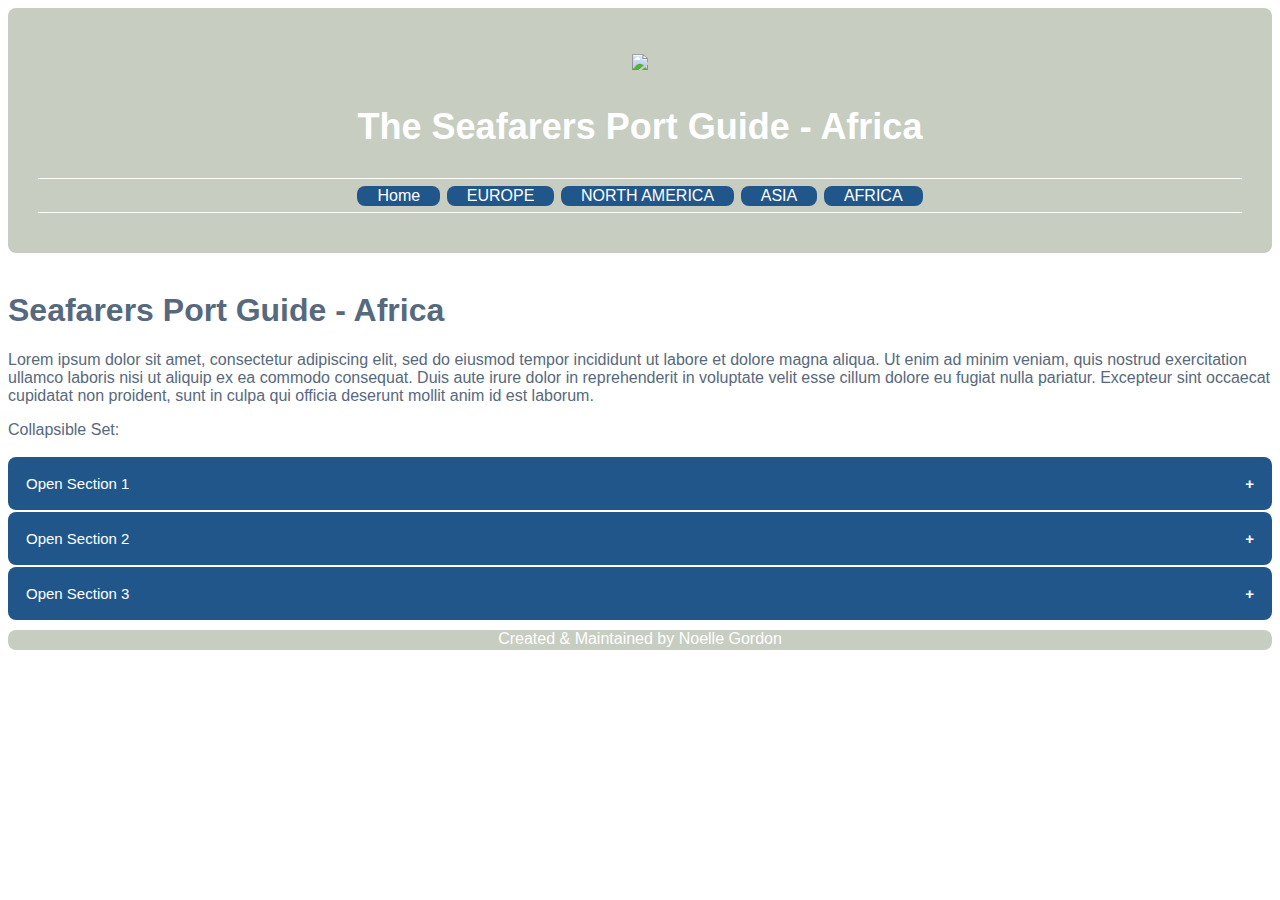
==== Pages/africa.html @ 1f3696e6 "changes to pages africa asia europe north and south america" ====
<!DOCTYPE HTML>
<!-- Project 2022 -->
<html lang="en">

    
    <head>
      <meta charset="utf-8">
      <meta name="viewport" content="width=device-width, initial-scale=1.0">
      <link rel="stylesheet" href="../main.css">     
      <title>The Seafarers Port Guide</title>
    </head>
    <body>
        <Header>
            <div>
            <img class="anchor" src="./Links-Images/The_Seafarer_Port_Guide.png" > 
          </div>
            <h2>The Seafarers Port Guide - Africa</h2>
        
            <nav>
              <a href="../index.html" class="button">Home</a>
              <a href="europe.html"class="button">EUROPE</a> 
              <a href="north_america.html"class="button">NORTH AMERICA</a>
              <a href="asia.html"class="button">ASIA</a> 
              <a href="africa.html"class="button">AFRICA</a> 
            
            
            </nav>
              
                
            </Header> 
        <br>
        
        <div>
            <h1>Seafarers Port Guide - Africa</h1>
            <p>Lorem ipsum dolor sit amet, consectetur adipiscing elit, sed do eiusmod tempor incididunt ut labore et dolore magna aliqua. Ut enim ad minim veniam, quis nostrud exercitation ullamco laboris nisi ut aliquip ex ea commodo consequat. Duis aute irure dolor in reprehenderit in voluptate velit esse cillum dolore eu fugiat nulla pariatur. Excepteur sint occaecat cupidatat non proident, sunt in culpa qui officia deserunt mollit anim id est laborum.</p>
          
        </div>
        
          <p>Collapsible Set:</p>
          <button class="collapsible">Open Section 1</button>
          <div class="content">
            <p>Lorem ipsum dolor sit amet, consectetur adipisicing elit, sed do eiusmod tempor incididunt ut labore et dolore magna aliqua. Ut enim ad minim veniam, quis nostrud exercitation ullamco laboris nisi ut aliquip ex ea commodo consequat.</p>
          </div>
          <button class="collapsible">Open Section 2</button>
          <div class="content">
            <p>Lorem ipsum dolor sit amet, consectetur adipisicing elit, sed do eiusmod tempor incididunt ut labore et dolore magna aliqua. Ut enim ad minim veniam, quis nostrud exercitation ullamco laboris nisi ut aliquip ex ea commodo consequat.</p>
          </div>
          <button class="collapsible">Open Section 3</button>
          <div class="content">
            <p>Lorem ipsum dolor sit amet, consectetur adipisicing elit, sed do eiusmod tempor incididunt ut labore et dolore magna aliqua. Ut enim ad minim veniam, quis nostrud exercitation ullamco laboris nisi ut aliquip ex ea commodo consequat.</p>
          </div>
          
          <script>
          var coll = document.getElementsByClassName("collapsible");
          var i;
          
          for (i = 0; i < coll.length; i++) {
            coll[i].addEventListener("click", function() {
              this.classList.toggle("active");
              var content = this.nextElementSibling;
              if (content.style.maxHeight){
                content.style.maxHeight = null;
              } else {
                content.style.maxHeight = content.scrollHeight + "px";
              } 
            });
          }
          </script>
        
            </body>
          <div>
        <footer>Created & Maintained by Noelle Gordon</footer>
        </div>
        </html>
---- main.css ----
body {
    font-family: Arial, Helvetica, sans-serif;
      color: #57697d;
      background-color: white
  }
  
  /* (website with tips to rearrage the header into 3 sections)https://docs.generatepress.com/article/split-header-three-sections/ */
  /* Style the header */
header {
    background-color: #c7cdc0;
    background-size: contain;
   /* background-repeat: no-repeat; */
    background-position: left; 
    padding: 30px;
    text-align: center;
    font-family: Tahoma, sans-serif;
    font-size: 24px;
    color: #ffffff;
    border-top: 10px solid #c7cdc0;
    border-bottom: 10px solid #c7cdc0;
    border-radius: 8px;
  }

.anchor {width: 300px;
  }

  nav{border-top: 1px solid #ffffff;
    border-bottom: 1px solid #ffffff;
    border-radius: 0px;
    padding-top: 0px;
    padding-bottom: 5px;
    
  }
  
  .design {
    display: flex;
    align-items: center;
    justify-content: left;
   
  }
  .continents {
    display: flex;
    justify-content: center;
    gap: 8px;

  }

  /* Create two columns/boxes that floats next to each other */
/*nav {
    float: center; 
    width: 20%;
    background: #ffffff;
    padding: 20px;
  } */

/* Style the list inside the menu */
/*nav ul {
    list-style-type: none;
    padding: 20px; 
  } */
  

.button {
    background-color: #21568a;
    border: none;
    border-radius: 8px;
    color: white;
    Padding: 1px 20px;
    width: auto;
    text-align: center;
    text-decoration: none;
    display: inline-block;
    font-size: 16px;
      
  }
  
.button:hover {background-color: #1d97bd}
  
.button:active {
    background-color: #c7cdc0;
    box-shadow: 0 5px #666;
    transform: translateY(4px);
  }

article {
    float: left;
    padding: 20px;
    width: 70%;
    height: 300px; 
    font-size: 12px;
  }
  
   /* Clear floats after the columns */
/*section::after {
    content: "";
    display: table;
    clear: both;
  } */

  /*Styling for collapsible buttons */

  .collapsible {
    background-color: #21568a;
    color: #ffffff;
    cursor: pointer;
    padding: 18px;
    width: 100%;
    border: none;
    text-align: left;
    outline: none;
    font-size: 15px;
    border-radius: 8px;
    margin-top: 2px;
   
  }
  
  .active, .collapsible:hover {
    background-color: #1d97bd;
  }
  
  .collapsible:after {
    content: '\002B';
    color: #ffffff;
    font-weight: bold;
    float: right;
    margin-left: 5px;
  }
  
  .active:after {
    content: "\2212";
  }
  
  .content {
    padding: 0 18px;
    max-height: 0;
    overflow: hidden;
    transition: max-height 0.2s ease-out;
    background-color: #ffffff;
  }

/* Styling for the footer */

footer {
    width: 100%;
    height: 20px;
    text-align:center;
    background-color: #c7cdc0;
    color: white;
    display: inline-block;
    border-radius: 8px;
    margin-top: 10px;
    
  }
  
  /* Responsive layout */
@media (max-width: Auto-flow) {
     nav, article, buttons {
      width: 100%;
      height: auto;}
    }
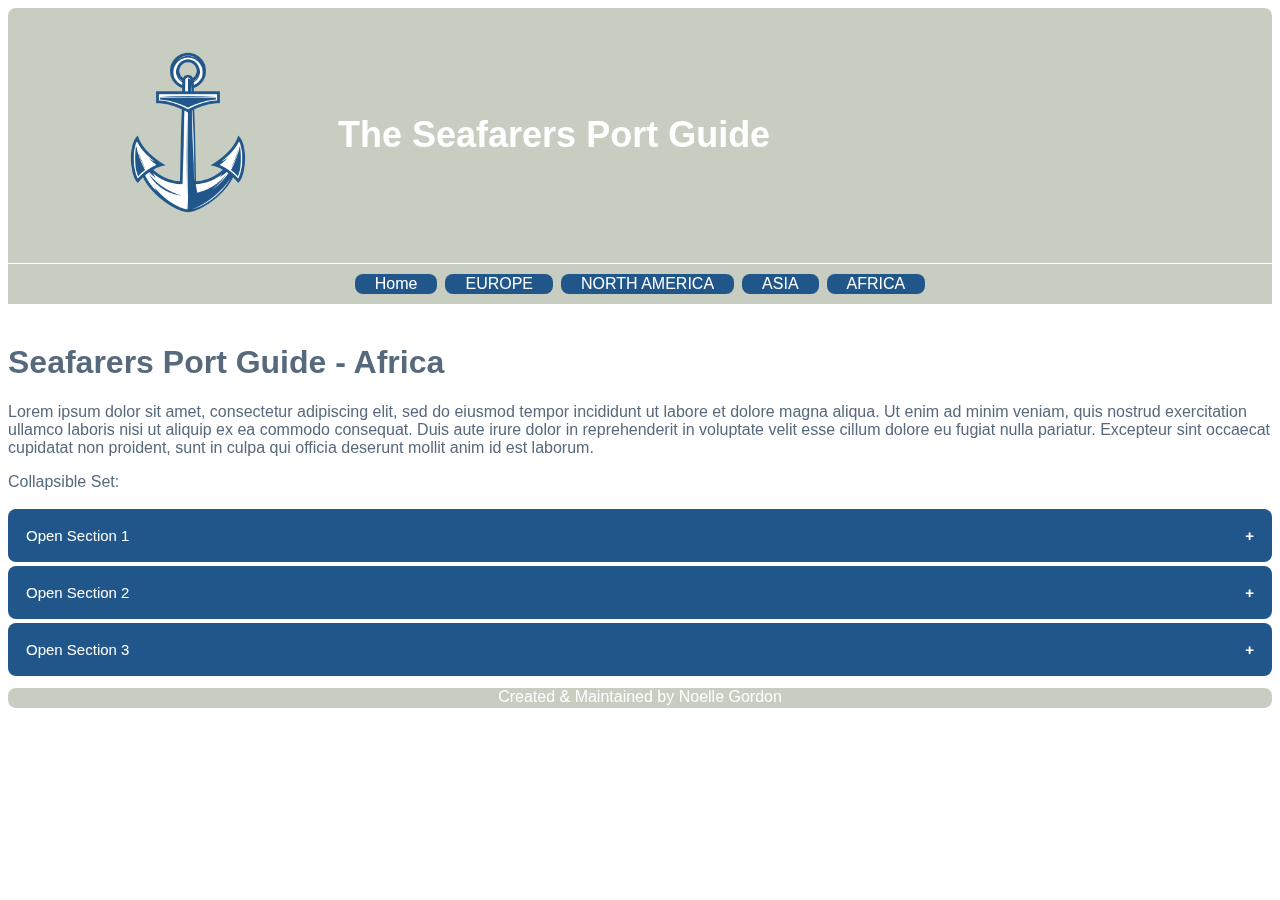
==== commit 73b8dff3: "edits to country page - image" ====
--- a/Pages/africa.html
+++ b/Pages/africa.html
@@ -10,24 +10,38 @@
       <title>The Seafarers Port Guide</title>
     </head>
     <body>
-        <Header>
+      <Header>
+        <div Class="design">
+          <div>
+        <img class="anchor" src="../Links-Images/The_Seafarer_Port_Guide.png" > 
+      </div>
+      <div>
+        <h2>The Seafarers Port Guide</h2>
+      </div>
+    </div>
+    </Header> 
+      <nav>
+          <div class="continents">
             <div>
-            <img class="anchor" src="./Links-Images/The_Seafarer_Port_Guide.png" > 
-          </div>
-            <h2>The Seafarers Port Guide - Africa</h2>
+          <a href="../index.html" class="button">Home</a>
+        </div>
+        <div>
+          <a href="europe.html"class="button">EUROPE</a> 
+        </div>
+        <div>
+          <a href="north_america.html"class="button">NORTH AMERICA</a>
+        </div>
+        <div>
+          <a href="asia.html"class="button">ASIA</a> 
+        </div>
+        <div>
+          <a href="africa.html"class="button">AFRICA</a> 
+        </div>
+        </div>
         
-            <nav>
-              <a href="../index.html" class="button">Home</a>
-              <a href="europe.html"class="button">EUROPE</a> 
-              <a href="north_america.html"class="button">NORTH AMERICA</a>
-              <a href="asia.html"class="button">ASIA</a> 
-              <a href="africa.html"class="button">AFRICA</a> 
-            
-            
-            </nav>
-              
-                
-            </Header> 
+      </nav>
+          
+          </Header> 
         <br>
         
         <div>
--- a/main.css
+++ b/main.css
@@ -19,17 +19,32 @@
     color: #ffffff;
     border-top: 10px solid #c7cdc0;
     border-bottom: 10px solid #c7cdc0;
-    border-radius: 8px;
+    border-radius: 8px 8px 0px 0px;
+    
   }
 
 .anchor {width: 300px;
   }
 
-  nav{border-top: 1px solid #ffffff;
+  .euro{
+    width: 100%;
+    height: 300px;
+    display: flex;
+    align-items: center;
+    justify-content: center;
+    border-radius: 8px;
+    
+
+  }
+
+  nav{
+    
+    background-color: #c7cdc0;
+    border-top: 1px solid #ffffff;
     border-bottom: 1px solid #ffffff;
-    border-radius: 0px;
-    padding-top: 0px;
-    padding-bottom: 5px;
+    border-radius: 0px 0px 8px 8px.;
+    padding-top: 10px;
+    padding-bottom: 10px;
     
   }
   
@@ -45,6 +60,12 @@
     gap: 8px;
 
   }
+
+ /* greyed due to conflict with collapsible menu not sue why */ 
+ /* @media(max-width:800px) {
+    .continents {
+      flex-direction: column;
+    }*/
 
   /* Create two columns/boxes that floats next to each other */
 /*nav {
@@ -134,9 +155,10 @@
   .content {
     padding: 0 18px;
     max-height: 0;
-    overflow: hidden;
+    overflow: scroll;
     transition: max-height 0.2s ease-out;
     background-color: #ffffff;
+    margin-bottom: 2px;
   }
 
 /* Styling for the footer */
@@ -155,7 +177,7 @@
   
   /* Responsive layout */
 @media (max-width: Auto-flow) {
-     nav, article, buttons {
+     body {
       width: 100%;
       height: auto;}
     }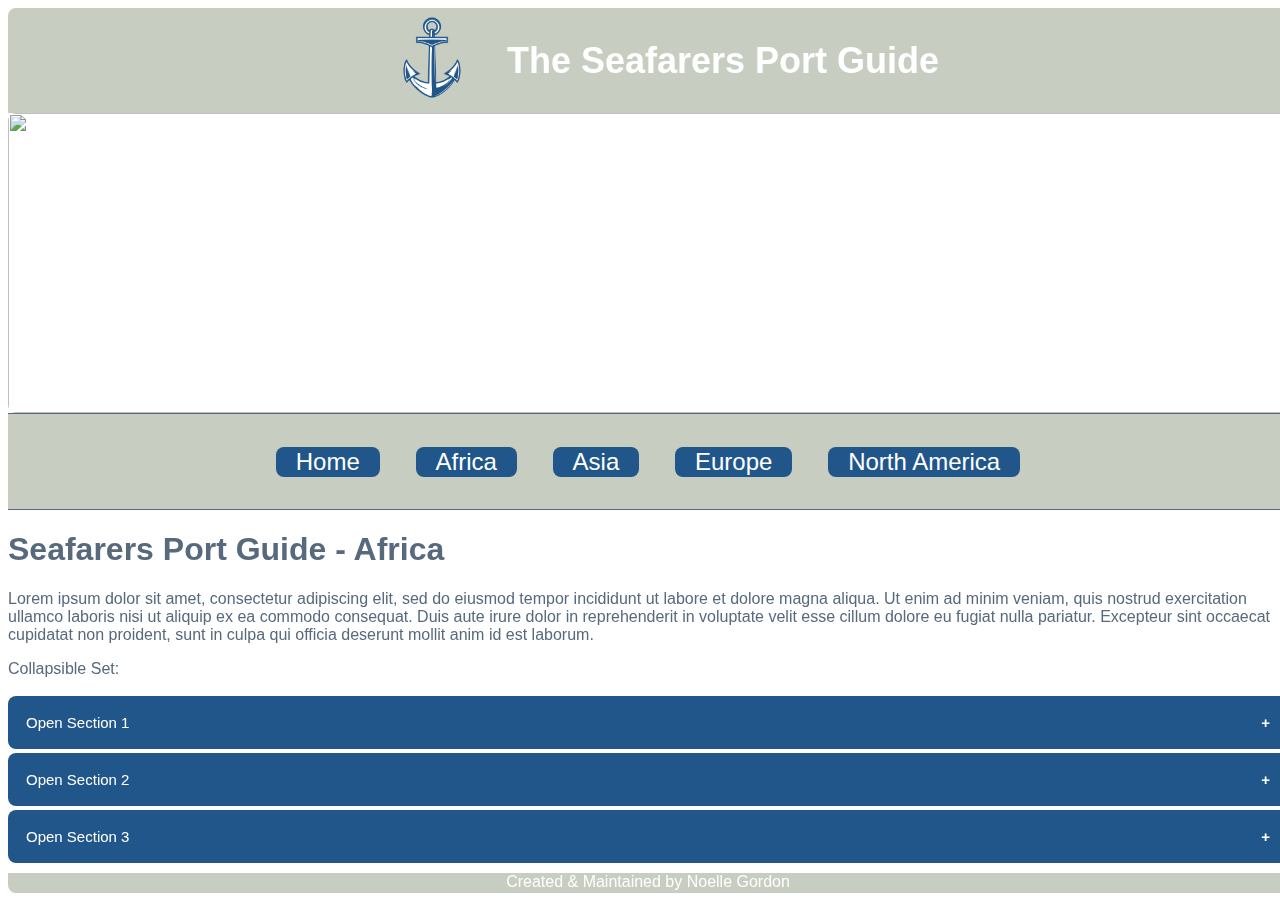
==== commit 07e1851b: "Links-Images?africa-2.png size adjustment" ====
--- a/Pages/africa.html
+++ b/Pages/africa.html
@@ -1,70 +1,72 @@
 <!DOCTYPE HTML>
 <!-- Project 2022 -->
 <html lang="en">
+<head>
+  <meta charset="utf-8">
+  <meta name="viewport" content="width=device-width, initial-scale=1.0">
+  <link rel="stylesheet" href="../main.css">     
+  <title>The Seafarers Port Guide</title>
+</head>
+    
+<body>
+  <header>
+    <div>
+      <img class="anchor" src="../Links-Images/The_Seafarer_Port_Guide.png" > 
+    </div>
+    <div>
+      <h2>The Seafarers Port Guide</h2>  
+    </div>
+  </header>
+  <div>
+    <img class="euro" src="../Links-Images/Africa-2.png">
+  </div>
+<nav id="main-menu">
+    <ul>
+      <li><a href="../index.html" class="button">Home</a></li>
+      <li><a href="./africa.html" class="button">Africa</a></li>
+      <li><a href="./asia.html" class="button">Asia</a> </li>
+      <li><a href="./europe.html" class="button">Europe</a> </li>
+      <li><a href="./north_america.html" class="button">North America</a></li>
+    </ul>
+</nav>
+  
+<input type="checkbox" id="hamburger-input" class="burger-shower" />
+  <label id="hamburger-menu" for="hamburger-input">
+    <nav id="sidebar-menu">
+      <h3>Menu</h3>
+      <ul>
+        <li><a href="../index.html" >Home</a></li>
+        <li><a href="./africa.html" >Africa</a></li>
+        <li><a href="./asia.html" >Asia</a> </li>
+        <li><a href="./europe.html" >Europe</a> </li>
+        <li><a href="./north_america.html" >North America</a></li>
+      </ul>
+    </nav>
+  </label>
+<div class="overlay"></div>
 
-    
-    <head>
-      <meta charset="utf-8">
-      <meta name="viewport" content="width=device-width, initial-scale=1.0">
-      <link rel="stylesheet" href="../main.css">     
-      <title>The Seafarers Port Guide</title>
-    </head>
-    <body>
-      <Header>
-        <div Class="design">
-          <div>
-        <img class="anchor" src="../Links-Images/The_Seafarer_Port_Guide.png" > 
+<main>  
+<div>
+     <h1>Seafarers Port Guide - Africa </h1>
+    <p>Lorem ipsum dolor sit amet, consectetur adipiscing elit, sed do eiusmod tempor incididunt ut labore et dolore magna aliqua. Ut enim ad minim veniam, quis nostrud exercitation ullamco laboris nisi ut aliquip ex ea commodo consequat. Duis aute irure dolor in reprehenderit in voluptate velit esse cillum dolore eu fugiat nulla pariatur. Excepteur sint occaecat cupidatat non proident, sunt in culpa qui officia deserunt mollit anim id est laborum.</p>
+          
+</div>
+        
+  <p>Collapsible Set:</p>
+    <button class="collapsible">Open Section 1</button>
+      <div class="content">
+            <p>Lorem ipsum dolor sit amet, consectetur adipisicing elit, sed do eiusmod tempor incididunt ut labore et dolore magna aliqua. Ut enim ad minim veniam, quis nostrud exercitation ullamco laboris nisi ut aliquip ex ea commodo consequat.</p>
       </div>
-      <div>
-        <h2>The Seafarers Port Guide</h2>
+    <button class="collapsible">Open Section 2</button>
+      <div class="content">
+        <p>Lorem ipsum dolor sit amet, consectetur adipisicing elit, sed do eiusmod tempor incididunt ut labore et dolore magna aliqua. Ut enim ad minim veniam, quis nostrud exercitation ullamco laboris nisi ut aliquip ex ea commodo consequat.</p>
       </div>
-    </div>
-    </Header> 
-      <nav>
-          <div class="continents">
-            <div>
-          <a href="../index.html" class="button">Home</a>
-        </div>
-        <div>
-          <a href="europe.html"class="button">EUROPE</a> 
-        </div>
-        <div>
-          <a href="north_america.html"class="button">NORTH AMERICA</a>
-        </div>
-        <div>
-          <a href="asia.html"class="button">ASIA</a> 
-        </div>
-        <div>
-          <a href="africa.html"class="button">AFRICA</a> 
-        </div>
-        </div>
-        
-      </nav>
+    <button class="collapsible">Open Section 3</button>
+      <div class="content">
+        <p>Lorem ipsum dolor sit amet, consectetur adipisicing elit, sed do eiusmod tempor incididunt ut labore et dolore magna aliqua. Ut enim ad minim veniam, quis nostrud exercitation ullamco laboris nisi ut aliquip ex ea commodo consequat.</p>
+      </div>
           
-          </Header> 
-        <br>
-        
-        <div>
-            <h1>Seafarers Port Guide - Africa</h1>
-            <p>Lorem ipsum dolor sit amet, consectetur adipiscing elit, sed do eiusmod tempor incididunt ut labore et dolore magna aliqua. Ut enim ad minim veniam, quis nostrud exercitation ullamco laboris nisi ut aliquip ex ea commodo consequat. Duis aute irure dolor in reprehenderit in voluptate velit esse cillum dolore eu fugiat nulla pariatur. Excepteur sint occaecat cupidatat non proident, sunt in culpa qui officia deserunt mollit anim id est laborum.</p>
-          
-        </div>
-        
-          <p>Collapsible Set:</p>
-          <button class="collapsible">Open Section 1</button>
-          <div class="content">
-            <p>Lorem ipsum dolor sit amet, consectetur adipisicing elit, sed do eiusmod tempor incididunt ut labore et dolore magna aliqua. Ut enim ad minim veniam, quis nostrud exercitation ullamco laboris nisi ut aliquip ex ea commodo consequat.</p>
-          </div>
-          <button class="collapsible">Open Section 2</button>
-          <div class="content">
-            <p>Lorem ipsum dolor sit amet, consectetur adipisicing elit, sed do eiusmod tempor incididunt ut labore et dolore magna aliqua. Ut enim ad minim veniam, quis nostrud exercitation ullamco laboris nisi ut aliquip ex ea commodo consequat.</p>
-          </div>
-          <button class="collapsible">Open Section 3</button>
-          <div class="content">
-            <p>Lorem ipsum dolor sit amet, consectetur adipisicing elit, sed do eiusmod tempor incididunt ut labore et dolore magna aliqua. Ut enim ad minim veniam, quis nostrud exercitation ullamco laboris nisi ut aliquip ex ea commodo consequat.</p>
-          </div>
-          
-          <script>
+  <script>
           var coll = document.getElementsByClassName("collapsible");
           var i;
           
@@ -79,13 +81,14 @@
               } 
             });
           }
-          </script>
-        
-            </body>
-          <div>
-        <footer>Created & Maintained by Noelle Gordon</footer>
-        </div>
-        </html>
+  </script>
+</main>
+              
+</body>
+<div>
+  <footer>Created & Maintained by Noelle Gordon</footer>
+</div>
+</html>
         
         
         --- a/main.css
+++ b/main.css
@@ -1,183 +1,346 @@
 
+@import url('https://fonts.googleapis.com/css2?family=Cabin&display=swap');
+
+/* Style the body */
 body {
-    font-family: Arial, Helvetica, sans-serif;
-      color: #57697d;
-      background-color: white
-  }
-  
-  /* (website with tips to rearrage the header into 3 sections)https://docs.generatepress.com/article/split-header-three-sections/ */
-  /* Style the header */
+  font-family: Arial, Helvetica, sans-serif;
+  color: #57697d;
+  background-color: white;
+  width:100%;
+  }
+  
+/* Style the header */
 header {
-    background-color: #c7cdc0;
-    background-size: contain;
-   /* background-repeat: no-repeat; */
-    background-position: left; 
-    padding: 30px;
-    text-align: center;
-    font-family: Tahoma, sans-serif;
-    font-size: 24px;
-    color: #ffffff;
-    border-top: 10px solid #c7cdc0;
-    border-bottom: 10px solid #c7cdc0;
-    border-radius: 8px 8px 0px 0px;
-    
-  }
-
-.anchor {width: 300px;
-  }
-
+  
+  background-color: #c7cdc0;
+  background-size: contain;
+  background-repeat: no-repeat;
+  background-position: left; 
+  padding: 30px;
+  height: 25px;
+  font-family: Tahoma, sans-serif;
+  font-size: 24px;
+  color: #ffffff;
+  border-top: 10px solid #c7cdc0;
+  border-bottom: 10px solid #c7cdc0;
+  border-radius: 8px 8px 0px 0px;
+  display: flex;
+  justify-content: center;
+  align-items: center; 
+  }
+/* style img anchor*/
+.anchor {
+  width: 150px;
+  height: auto;
+  }
+/* style img on Europe Page*/
+.euro{
+  width: 100%;
+  height: 300px;
+  display: flex;
+  align-items: center;
+  justify-content: center;
+  border-radius: 8px;
+  }
+  
+/*stle nav*/
+
+nav {
+  background-color: #c7cdc0;
+  border-top: 1px solid #57697d;
+  border-bottom: 1px solid #57697d;
+  padding-top: 10px;
+  padding-bottom: 10px;
+  position: sticky;
+  top: 20px;
+  }
+
+  /*style flexbox - design*/
+/* .design {
+
+  display: flex;
+  align-items: center;
+  justify-content: left;
+   
+  }
+  */
+.continents {
+  display: flex;
+  justify-content: center;
+  gap: 8px;
+
+  }
+
+/*Stye of buttons*/
+.button {
+  background-color: #21568a;
+  border: 8px;
+  border-radius: 8px;
+  margin: 8px;
+  color: white;
+  Padding: 1px 20px;
+  width: auto;
+  text-align: center;
+  text-decoration: none;
+  display: inline-block;
+  font-size: 10px;    
+  }
+  
+.button:hover {
+  background-color: #1d97bd
+}
+  
+.button:active {
+  background-color: #c7cdc0;
+  box-shadow: 0 5px #666;
+  transform: translateY(4px);
+  }
+
+article {
+  float: left;
+  padding: 20px;
+  width: 70%;
+  height: 300px; 
+  font-size: 12px;
+  }
+  
+/*Styling for collapsible buttons */
+
+.collapsible {
+  background-color: #21568a;
+  color: #ffffff;
+  cursor: pointer;
+  padding: 18px;
+  width: 100%;
+  border: none;
+  text-align: left;
+  outline: none;
+  font-size: 15px;
+  border-radius: 8px;
+  margin-top: 2px;
+  }
+  
+.active, .collapsible:hover {
+  background-color: #1d97bd;
+  }
+  
+.collapsible:after {
+  content: '\002B';
+  color: #ffffff;
+  font-weight: bold;
+  float: right;
+  margin-left: 5px;
+  }
+  
+.active:after {
+  content: "\2212";
+  }
+  
+.content {
+  padding: 0 18px;
+  max-height: 0;
+  overflow: scroll;
+  transition: max-height 0.2s ease-out;
+  background-color: #ffffff;
+  margin-bottom: 2px;
+  }
+
+/* Styling for the footer */
+footer {
+  width: 100%;
+  height: 20px;
+  text-align:center;
+  background-color: #c7cdc0;
+  color: white;
+  border-color: #57697d;
+  border-radius: 0px 0px 8px 8px;
+  margin-top: 10px;
+}
+  /*Reposnsive Design */
+@media screen and (max-width: 500px) {
+
+ /* nav{
+   display: flex;
+   text-align: center;
+   justify-content: right;
+  }
+  */
+  .design {
+      float: none;
+      display: flex;
+      flex-direction: row;
+      justify-content:space-between;
+      align-items: center;
+      text-align: center;
+      height: 10px;
+    }
+
+  .continents {
+      float: none;
+      display: block;
+      text-align: center;
+      border-radius: 8px;
+      color: white;
+    }
+  .button{
+    margin: 2px;
+    height: 40px;
+    font-size: 20px;
+  }
+  .anchor{
+    height: 75px;
+    width: auto;
+    padding-left: 30px;
+  }
   .euro{
+    height: auto;
     width: 100%;
-    height: 300px;
-    display: flex;
-    align-items: center;
-    justify-content: center;
-    border-radius: 8px;
-    
-
-  }
-
-  nav{
-    
-    background-color: #c7cdc0;
-    border-top: 1px solid #ffffff;
-    border-bottom: 1px solid #ffffff;
-    border-radius: 0px 0px 8px 8px.;
-    padding-top: 10px;
-    padding-bottom: 10px;
-    
-  }
-  
-  .design {
-    display: flex;
-    align-items: center;
-    justify-content: left;
-   
-  }
-  .continents {
-    display: flex;
-    justify-content: center;
-    gap: 8px;
-
-  }
-
- /* greyed due to conflict with collapsible menu not sue why */ 
- /* @media(max-width:800px) {
-    .continents {
-      flex-direction: column;
-    }*/
-
-  /* Create two columns/boxes that floats next to each other */
-/*nav {
-    float: center; 
-    width: 20%;
-    background: #ffffff;
-    padding: 20px;
-  } */
-
-/* Style the list inside the menu */
-/*nav ul {
-    list-style-type: none;
-    padding: 20px; 
-  } */
-  
-
-.button {
-    background-color: #21568a;
+  }
+  h2{
+    height: fit-content;
+    font-size:20px;
+  }
+}
+
+/* Style the navigation menu start of hamburger menu*/
+@import url('https://fonts.googleapis.com/css2?family=Cabin&display=swap');
+/*
+body {
+  padding: 0px;
+  margin: 0px;
+  font-size: 20px;
+  min-height: 200vh;
+  font-family: 'Cabin', Sans-serif;
+}
+*/
+.overlay{
+    position: fixed;
+    top: 0;
+    left: 0;
+    width: 100%;
+    height: 100%;
+    opacity: 0;
+    visibility: hidden;
+    transition: opacity .35s, visibility .35s, height .35s;
+    overflow: hidden;
+    background: black;
+    z-index: -1;
+}
+
+#main-menu {
+  display: block;
+  height: 75px;
+  width: 100%;
+  background: #c7cdc0;
+  margin: 0px;  
+  z-index: 9;
+}
+
+#main-menu ul {
+  max-width: 800px;
+  width: 100%;
+  height: 100%;
+  margin: 0px auto;
+  padding: 0px;
+  display: flex;
+  justify-content: space-evenly;
+  align-items: center;
+  z-index: 9;
+}
+
+#main-menu li {
+  list-style-type: none;
+  font-size: 2rem;
+}
+
+#main-menu a {
+  color: #ffffff;
+  font-size: 1.5rem;
+  text-decoration: none;
+}
+
+#main-menu a:hover {
+  text-decoration: underline;
+}
+
+#hamburger-input{
+  display: none;
+}
+
+#hamburger-menu {
+    position: fixed;
+    top: 35px;
+    left: 20px;
+    width: 50px;
+    height: 50px;
+    display: none;
     border: none;
-    border-radius: 8px;
-    color: white;
-    Padding: 1px 20px;
-    width: auto;
-    text-align: center;
-    text-decoration: none;
-    display: inline-block;
-    font-size: 16px;
-      
-  }
-  
-.button:hover {background-color: #1d97bd}
-  
-.button:active {
-    background-color: #c7cdc0;
-    box-shadow: 0 5px #666;
-    transform: translateY(4px);
-  }
-
-article {
-    float: left;
-    padding: 20px;
-    width: 70%;
-    height: 300px; 
-    font-size: 12px;
-  }
-  
-   /* Clear floats after the columns */
-/*section::after {
-    content: "";
-    display: table;
-    clear: both;
-  } */
-
-  /*Styling for collapsible buttons */
-
-  .collapsible {
-    background-color: #21568a;
-    color: #ffffff;
-    cursor: pointer;
-    padding: 18px;
-    width: 100%;
-    border: none;
-    text-align: left;
-    outline: none;
-    font-size: 15px;
-    border-radius: 8px;
-    margin-top: 2px;
-   
-  }
-  
-  .active, .collapsible:hover {
+    padding: 0px;
+    margin: 0px;
+    font-family: 'Cabin', Sans-serif;
+    background: linear-gradient(
+      to bottom, 
+      #21568a, #21568a 20%, 
+      #c7cdc0 20%, #c7cdc0 40%, 
+      #21568a 40%, #21568a 60%, 
+      #c7cdc0 60%, #c7cdc0 80%, 
+      #21568a 80%, #21568a 100%
+    );
+}
+
+#hamburger-menu #sidebar-menu {
+    visibility: hidden;
+    position: fixed;
+    top: 0;
+    left: -250px;
+    width: 200px;
+    height: 100%;
     background-color: #1d97bd;
-  }
-  
-  .collapsible:after {
-    content: '\002B';
-    color: #ffffff;
-    font-weight: bold;
-    float: right;
-    margin-left: 5px;
-  }
-  
-  .active:after {
-    content: "\2212";
-  }
-  
-  .content {
-    padding: 0 18px;
-    max-height: 0;
-    overflow: scroll;
-    transition: max-height 0.2s ease-out;
-    background-color: #ffffff;
-    margin-bottom: 2px;
-  }
-
-/* Styling for the footer */
-
-footer {
-    width: 100%;
-    height: 20px;
-    text-align:center;
-    background-color: #c7cdc0;
-    color: white;
-    display: inline-block;
-    border-radius: 8px;
-    margin-top: 10px;
-    
-  }
-  
-  /* Responsive layout */
-@media (max-width: Auto-flow) {
-     body {
-      width: 100%;
-      height: auto;}
-    }+    transition: 0.3s;
+    padding: 0px 10px;
+    box-sizing: border-box;
+}
+
+#hamburger-menu h3 {
+  color: #ffffff;
+  font-size: 2.2rem;
+}
+
+#hamburger-menu ul {
+  padding-left: 0px;
+}
+
+#hamburger-menu li {
+  list-style-type: none;
+  line-height: 3rem;
+}
+
+#hamburger-menu a {
+  color: #ffffff;
+  font-size: 1.3rem;
+  text-decoration: none;
+}
+
+#hamburger-menu a:hover {
+  text-decoration: underline;
+}
+
+#hamburger-input:checked + #hamburger-menu #sidebar-menu {
+    visibility: visible;
+    left: 0;
+}
+#hamburger-input:checked ~ .overlay{
+   visibility: visible;
+    opacity: 0.4;
+}
+
+
+@media screen and (max-width: 750px) {
+  #main-menu {
+    display: none;
+  }
+  #hamburger-menu {
+    display: inline;
+  }
+}
+
